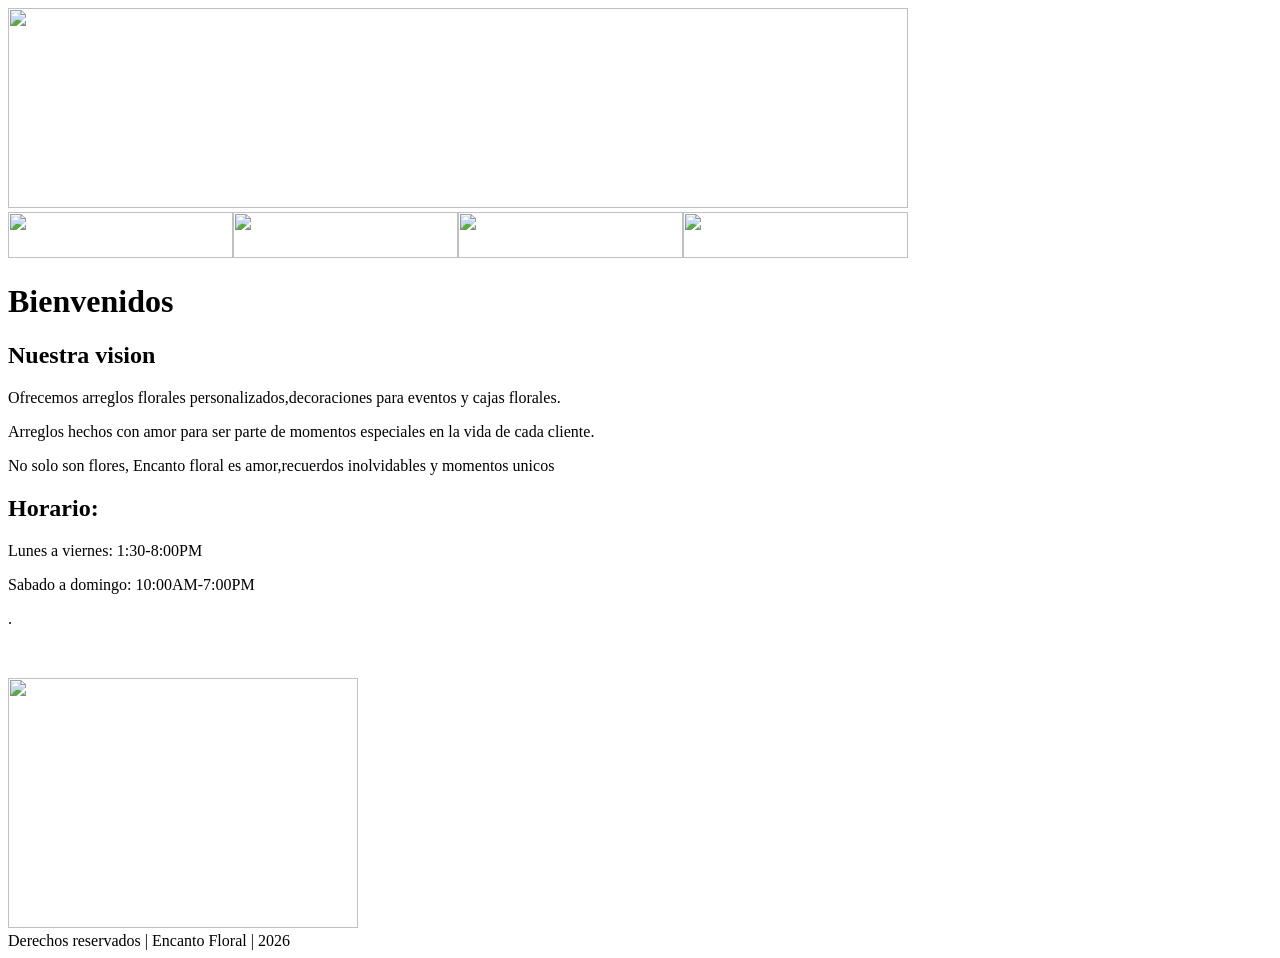
==== index.html @ f349648d "intial commit" ====
<!DOCTYPE HTML>
<html>
<head>
<meta http-equiv="Content-Type" content="text/html; charset=utf-8">
<title>Encanto Floral</title>
<link href="css/cajas.css" rel="stylesheet" type="text/css">
<link href="css/texto.css" rel="stylesheet" type="text/css">
<body>
<div id="principal">
  <div id="encabezado"><img src="imagenes/encabezado.png" width="900" height="200"></div>
  <div id="menu"><a href="index.html"><img src="imagenes/inicio.png" width="225" height="46"></a><a href="sucursales.html"><img src="imagenes/sucursales.png" width="225" height="46"></a><a href="catalogo.html"><img src="imagenes/catalogo.png" width="225" height="46"></a><a href="contacto.html"><img src="imagenes/contacto.png" width="225" height="46"></a></div>
  <div id="contenido">
    <div id="texto">
      <h1>Bienvenidos</h1>
      <h2>Nuestra vision</h2>
      <p>Ofrecemos arreglos florales personalizados,decoraciones para eventos y cajas florales.</p>
      <p>Arreglos hechos con amor para ser parte de momentos especiales en la vida de cada cliente.</p>
      <p>No solo son flores, Encanto floral es amor,recuerdos inolvidables y momentos unicos</p>
      <h2>Horario:</h2>
      <p>Lunes a viernes: 1:30-8:00PM</p>
      <p>Sabado a domingo: 10:00AM-7:00PM</p>
    </div>
    <p>. </p>
    <p>&nbsp;</p>
    <div id="imagen"><img src="imagenes/flores index.jpeg" width="350" height="250"></div>
  </div>
 <div id="pie">
  Derechos reservados | Encanto Floral | 2026

   
</body>
</html>
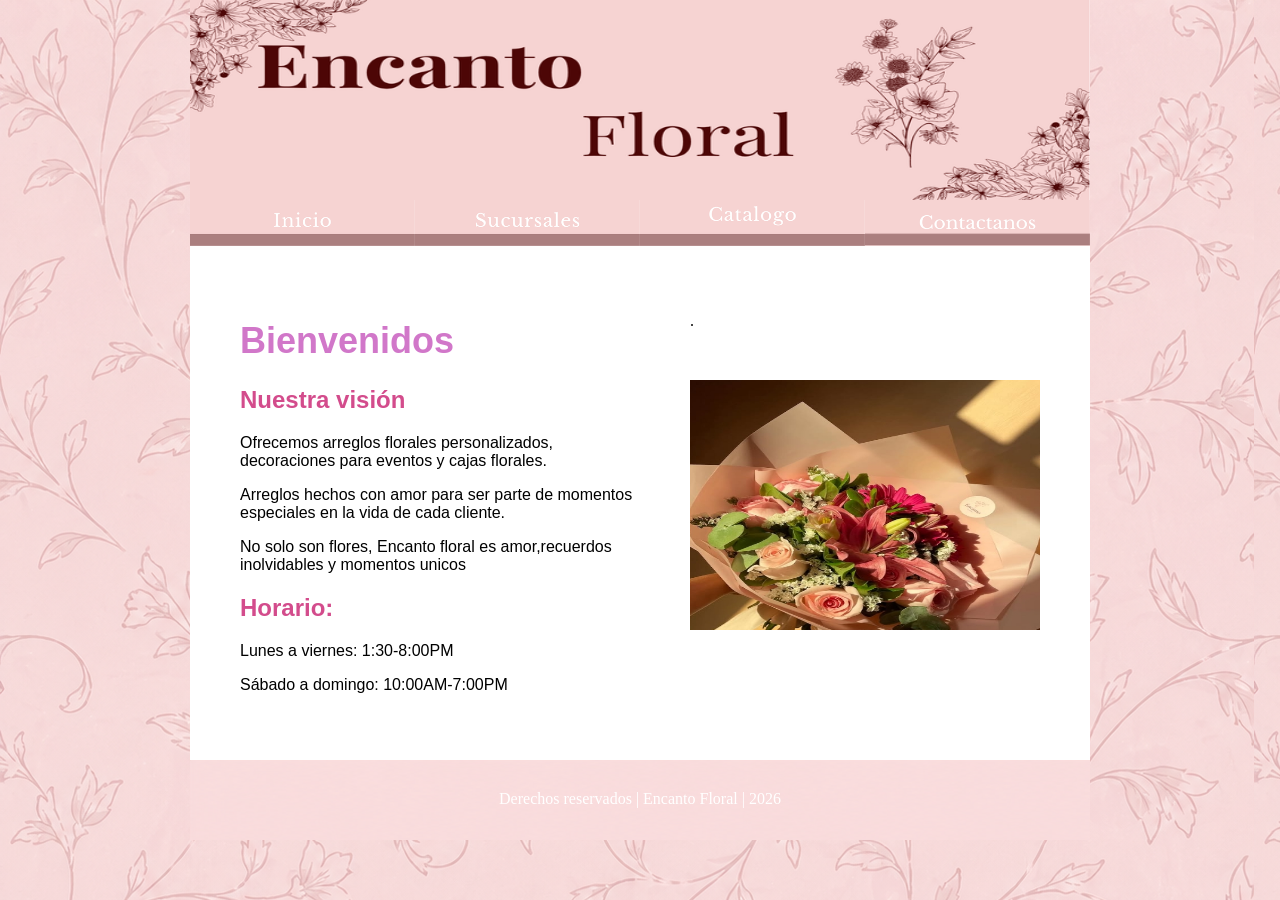
==== commit a1439b57: "Add files via upload" ====
--- a/index.html
+++ b/index.html
@@ -12,13 +12,13 @@
   <div id="contenido">
     <div id="texto">
       <h1>Bienvenidos</h1>
-      <h2>Nuestra vision</h2>
-      <p>Ofrecemos arreglos florales personalizados,decoraciones para eventos y cajas florales.</p>
-      <p>Arreglos hechos con amor para ser parte de momentos especiales en la vida de cada cliente.</p>
+      <h2>Nuestra visión</h2>
+      <p>Ofrecemos arreglos florales personalizados, decoraciones para eventos y cajas florales. </p>
+      <p>Arreglos hechos con amor para ser parte de momentos especiales en la vida de cada cliente. </p>
       <p>No solo son flores, Encanto floral es amor,recuerdos inolvidables y momentos unicos</p>
       <h2>Horario:</h2>
       <p>Lunes a viernes: 1:30-8:00PM</p>
-      <p>Sabado a domingo: 10:00AM-7:00PM</p>
+      <p>Sábado a domingo: 10:00AM-7:00PM</p>
     </div>
     <p>. </p>
     <p>&nbsp;</p>
--- a/css/cajas.css
+++ b/css/cajas.css
@@ -0,0 +1,44 @@
+@charset "utf-8";
+body {
+	background-image: url("../imagenes/fondo.png");
+	background-repeat: repeat;
+	margin-top: 0px;
+}
+#principal {
+	width: 900px;
+	margin-right: auto;
+	margin-left: auto;
+}
+#principal #encabezado {
+	height: 200px;
+	width: 900px;
+}
+
+#principal #menu {
+	height: 46px;
+	width: 900px;
+}
+#principal #contenido {
+	padding: 50px;
+	width: 800px;
+	background-color: #FFF;
+	float: left;
+}
+#principal #contenido #texto {
+	float: left;
+	width: 400px;
+	margin-right: 50px;
+}
+#principal #contenido #imagen {
+	float: left;
+	width: 350px;
+}
+
+#principal #pie {
+	text-align: center;
+	float: left;
+	height: 50px;
+	width: 900px;
+	padding-top: 30px;
+	color: #FFF;
+	background-image:url("../imagenes/pie de pagina.png")
--- a/css/texto.css
+++ b/css/texto.css
@@ -0,0 +1,14 @@
+@charset "utf-8";
+#texto h1 {
+	font-family: "Arial Black", Gadget, sans-serif;
+	color: #D177C9;
+	font-size: 36px;
+}
+#texto h2 {
+	color: #D34C8C;
+	font-family: "Trebuchet MS", Arial, Helvetica, sans-serif;
+}
+#texto p {
+	font-family: "Trebuchet MS", Arial, Helvetica, sans-serif;
+	font-size: 16px;
+}
